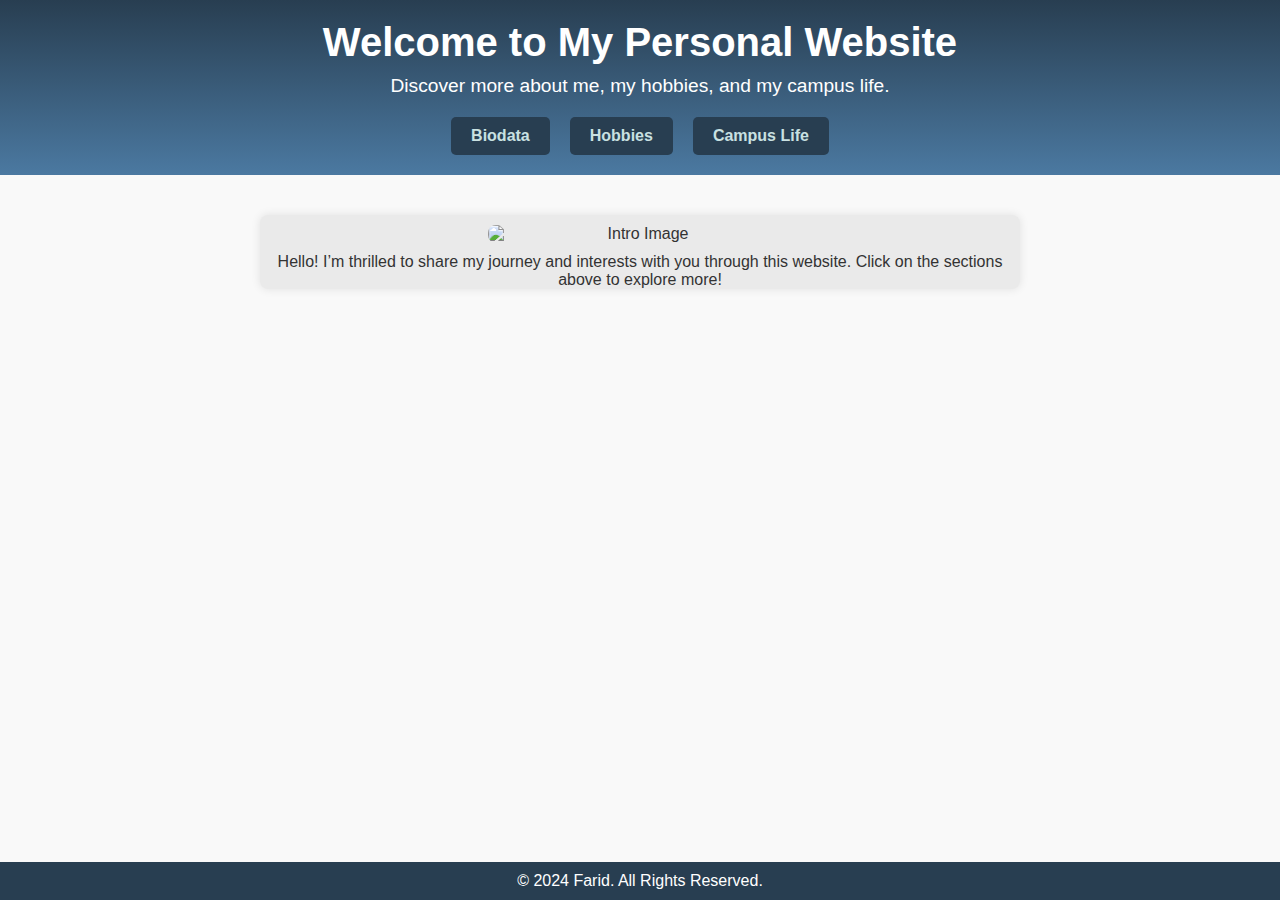
==== index.html @ ca0912fa "new lab3" ====
<!DOCTYPE html>
<html lang="en">
<head>
    <meta charset="UTF-8">
    <meta name="viewport" content="width=device-width, initial-scale=1.0">
    <title>My Personal Website</title>
    <link rel="stylesheet" href="style.css">
</head>
<body>

    <header class="flex-header">
        <h1>Welcome to My Personal Website</h1>
        <p>Discover more about me, my hobbies, and my campus life.</p>
        <nav class="flex-nav">
            <a href="biodata.html">Biodata</a>
            <a href="hobbies.html">Hobbies</a>
            <a href="campuslife.html">Campus Life</a>
        </nav>
    </header>

    <main class="flex-main">
        <section class="section">
            <img src="image.jpg" alt="Intro Image">
            <p>Hello! I’m thrilled to share my journey and interests with you through this website. Click on the sections above to explore more!</p>
        </section>
    </main>

    <footer class="flex-footer">
        <p>&copy; 2024 Farid. All Rights Reserved.</p>
    </footer>

</body>
</html>
---- style.css ----
* {
    box-sizing: border-box;
    margin: 0;
    padding: 0;
}

body {
    font-family: Arial, sans-serif;
    color: #333;
    background-color: #f9f9f9;
    display: flex;
    flex-direction: column;
    min-height: 100vh;
}

.flex-header {
    text-align: center;
    padding: 20px;
    background: linear-gradient(to bottom, #283e51, #4b79a1);
    color: #fff;
    display: flex;
    flex-direction: column;
    align-items: center;
}

.flex-header h1 {
    font-size: 2.5em;
    margin-bottom: 10px;
}

.flex-header p {
    font-size: 1.2em;
    margin-bottom: 20px;
}

.flex-nav {
    display: flex;
    gap: 20px;
    flex-wrap: wrap;
}

.flex-nav a {
    color: #c9e1e2;
    text-decoration: none;
    font-weight: bold;
    padding: 10px 20px;
    background-color: #283e51;
    border-radius: 5px;
    transition: background-color 0.3s;
}

.flex-nav a:hover {
    color: #283e51;
    background-color: #c9e1e2;
}

.flex-main {
    display: flex;
    flex-direction: column;
    align-items: center;
    flex: 1;
    padding: 20px;
    max-width: 800px;
    margin: auto;
}

.section {
    text-align: center;
    background-color: #eaeaea;
    padding: 0px;
    border-radius: 8px;
    box-shadow: 0px 0px 10px rgba(0, 0, 0, 0.1);
    margin-top: 20px;
}

.section img {
    display: block;
    width: 40%;
    max-width: 600px;
    border-radius: 8px;
    margin: 10px auto;
}

.flex-footer {
    background: #283e51;
    color: #fff;
    text-align: center;
    padding: 10px;
    display: flex;
    justify-content: center;
    align-items: center;
    flex-shrink: 0;
}

table {
    width: 50%;
    border-collapse: collapse;
    margin: 20px 0;
}

th, td {
    border: 1px solid #ddd;
    padding: 8px;
    text-align: left;
}

th {
    background-color: #f2f2f2;
}

table img {
    display: block;
    margin: 10px auto;
    max-width: 90%;
}

.hobbies-container {
    display: flex;
    justify-content: center;
    gap: 20px;
    padding: 20px;
}

.hobby {
    background-color: #f2f2f2;
    border-radius: 8px;
    box-shadow: 0px 0px 10px rgba(0, 0, 0, 0.1);
    padding: 20px;
    text-align: center;
    max-width: 250px;
    flex: 1;
}

.hobby img {
    width: 100%;
    border-radius: 8px;
}

.hobby h3 {
    margin-top: 10px;
    font-size: 1.2em;
    color: #333;
}

.campus-life-container {
    display: flex;
    flex-wrap: wrap;
    justify-content: center;
    gap: 20px;
    padding: 20px;
}

.campus-life-image {
    flex: 1 1 calc(33.33% - 20px);
    max-width: 250px;
    box-sizing: border-box;
}

.campus-life-image img {
    width: 100%;
    height: auto;
    border-radius: 8px;
    box-shadow: 0px 0px 10px rgba(0, 0, 0, 0.1);
}


@media (max-width: 768px) {
    .campus-life-image {
        flex: 1 1 calc(50% - 20px);
    }
}

@media (max-width: 480px) {
    .campus-life-image {
        flex: 1 1 100%;
    }
}

/* Responsive Design */
@media (max-width: 768px) {
    .flex-header h1 {
        font-size: 2em;
    }

    .flex-nav {
        flex-direction: column;
        gap: 10px;
    }

    .intro img {
        width: 80%;
    }
    
    .hobbies-container {
        flex-direction: column;
        align-items: center;
    }
}
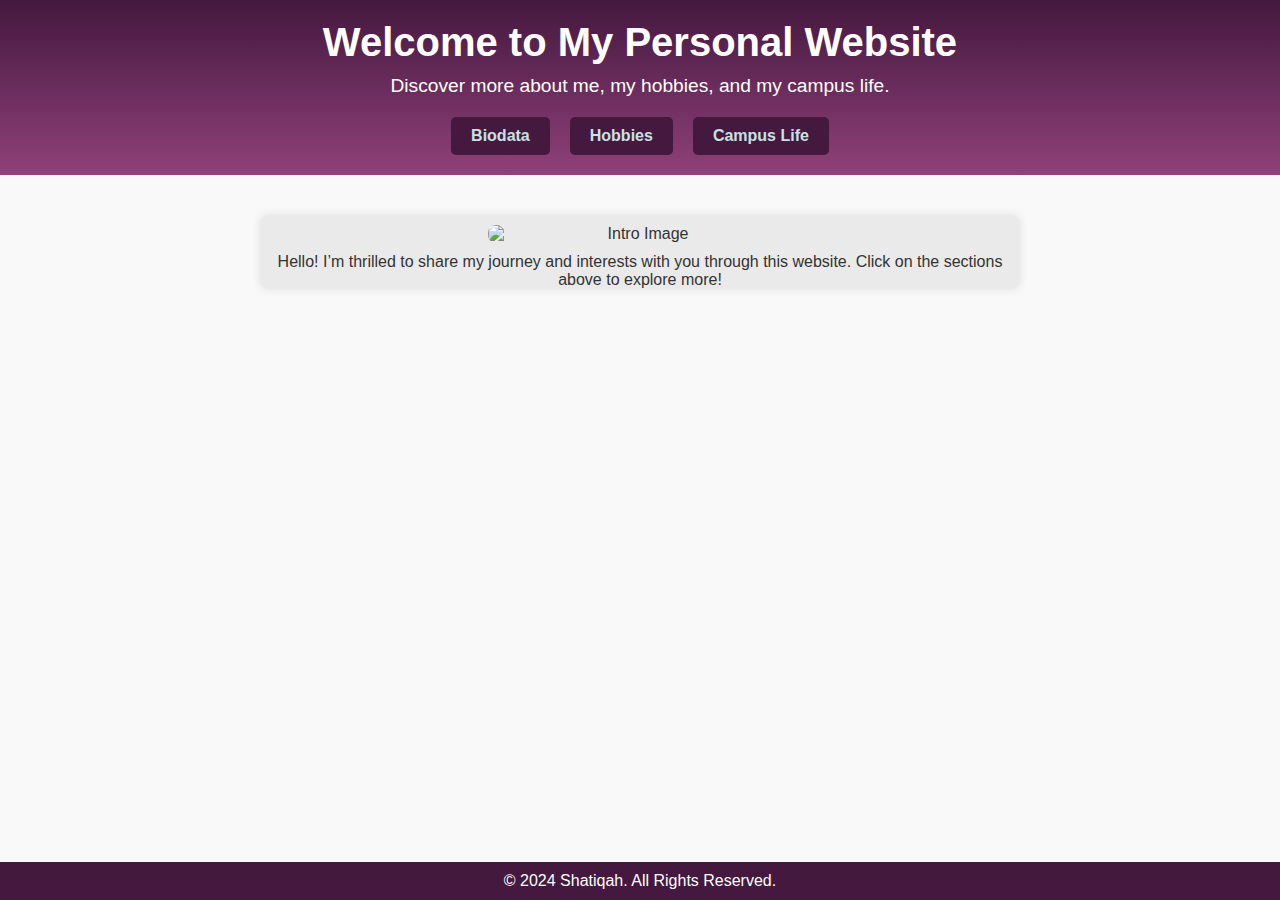
==== commit 25179d47: "change" ====
--- a/index.html
+++ b/index.html
@@ -26,7 +26,7 @@
     </main>
 
     <footer class="flex-footer">
-        <p>&copy; 2024 Farid. All Rights Reserved.</p>
+        <p>&copy; 2024 Shatiqah. All Rights Reserved.</p>
     </footer>
 
 </body>
--- a/style.css
+++ b/style.css
@@ -16,7 +16,7 @@
 .flex-header {
     text-align: center;
     padding: 20px;
-    background: linear-gradient(to bottom, #283e51, #4b79a1);
+    background: linear-gradient(to bottom, #44183f, #8f4178);
     color: #fff;
     display: flex;
     flex-direction: column;
@@ -44,13 +44,13 @@
     text-decoration: none;
     font-weight: bold;
     padding: 10px 20px;
-    background-color: #283e51;
+    background-color: #44183f;
     border-radius: 5px;
     transition: background-color 0.3s;
 }
 
 .flex-nav a:hover {
-    color: #283e51;
+    color: #44183f;
     background-color: #c9e1e2;
 }
 
@@ -82,7 +82,7 @@
 }
 
 .flex-footer {
-    background: #283e51;
+    background: #44183f;
     color: #fff;
     text-align: center;
     padding: 10px;
